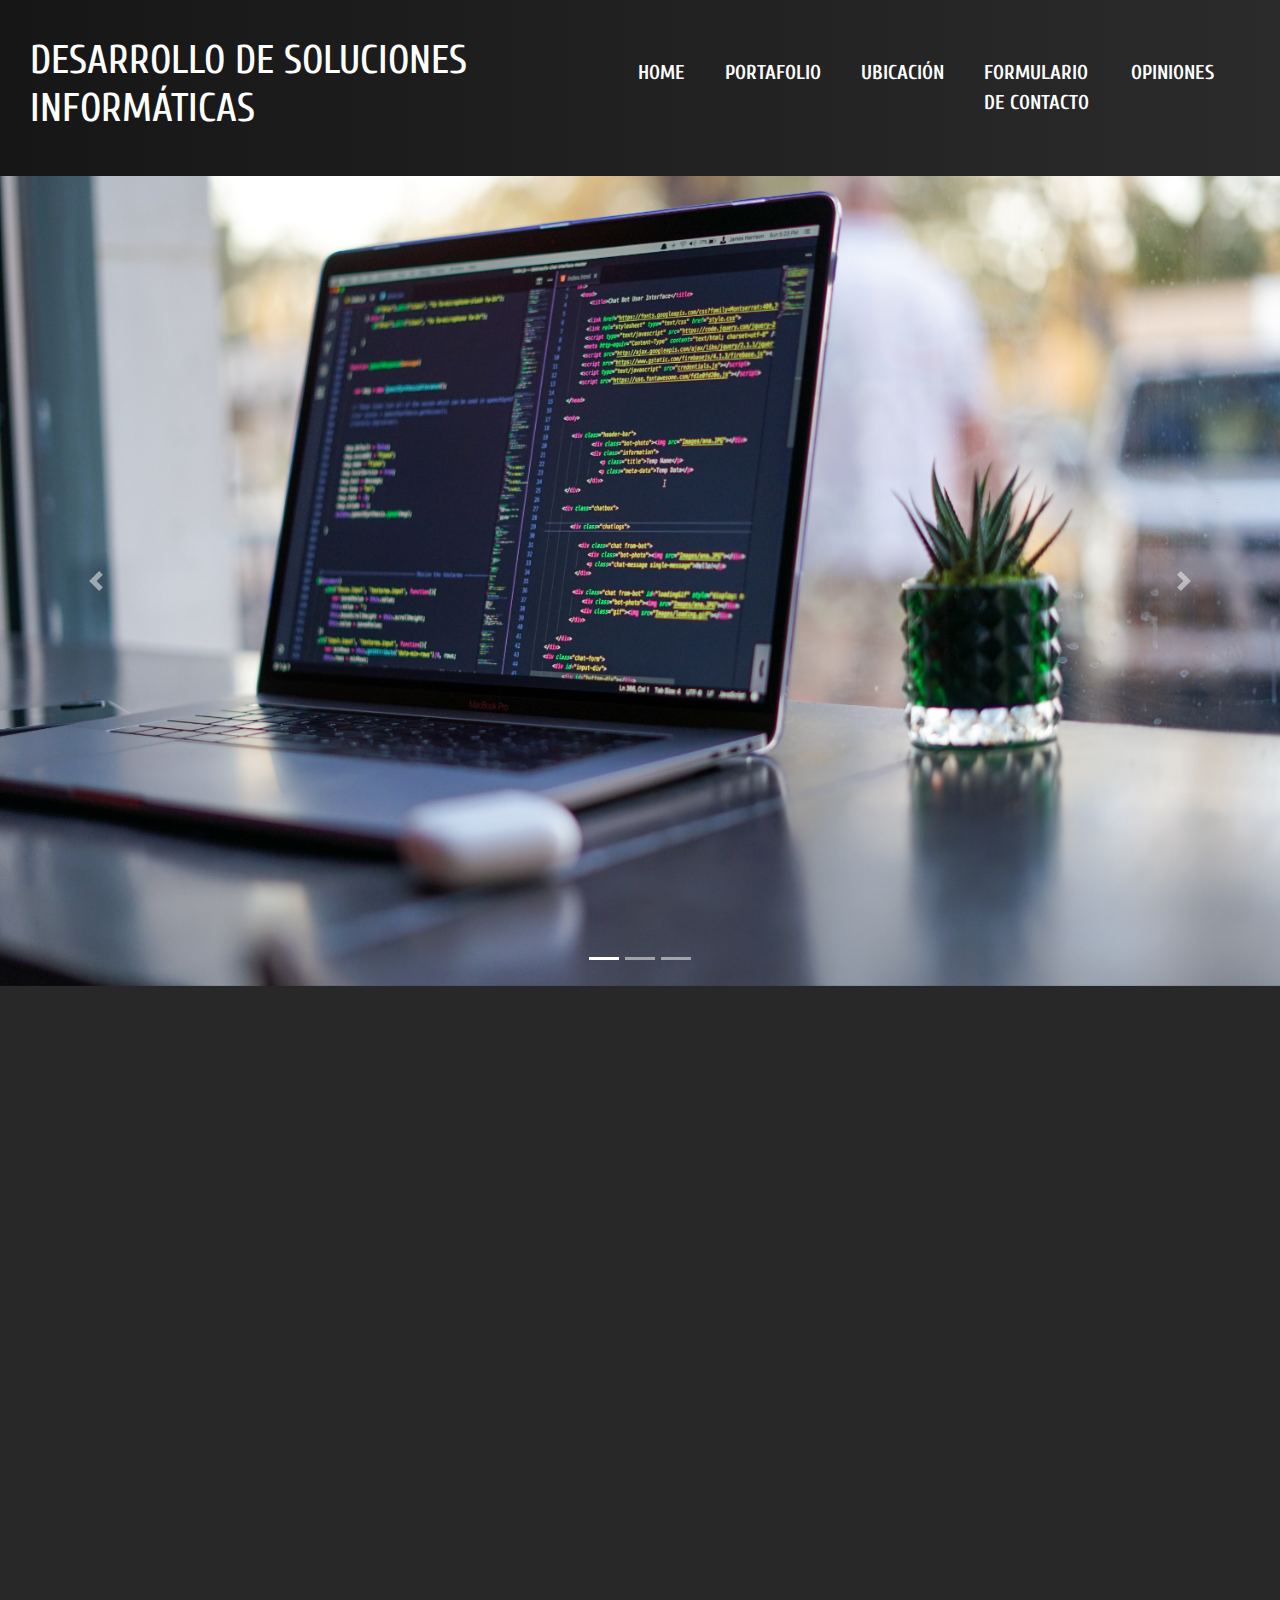
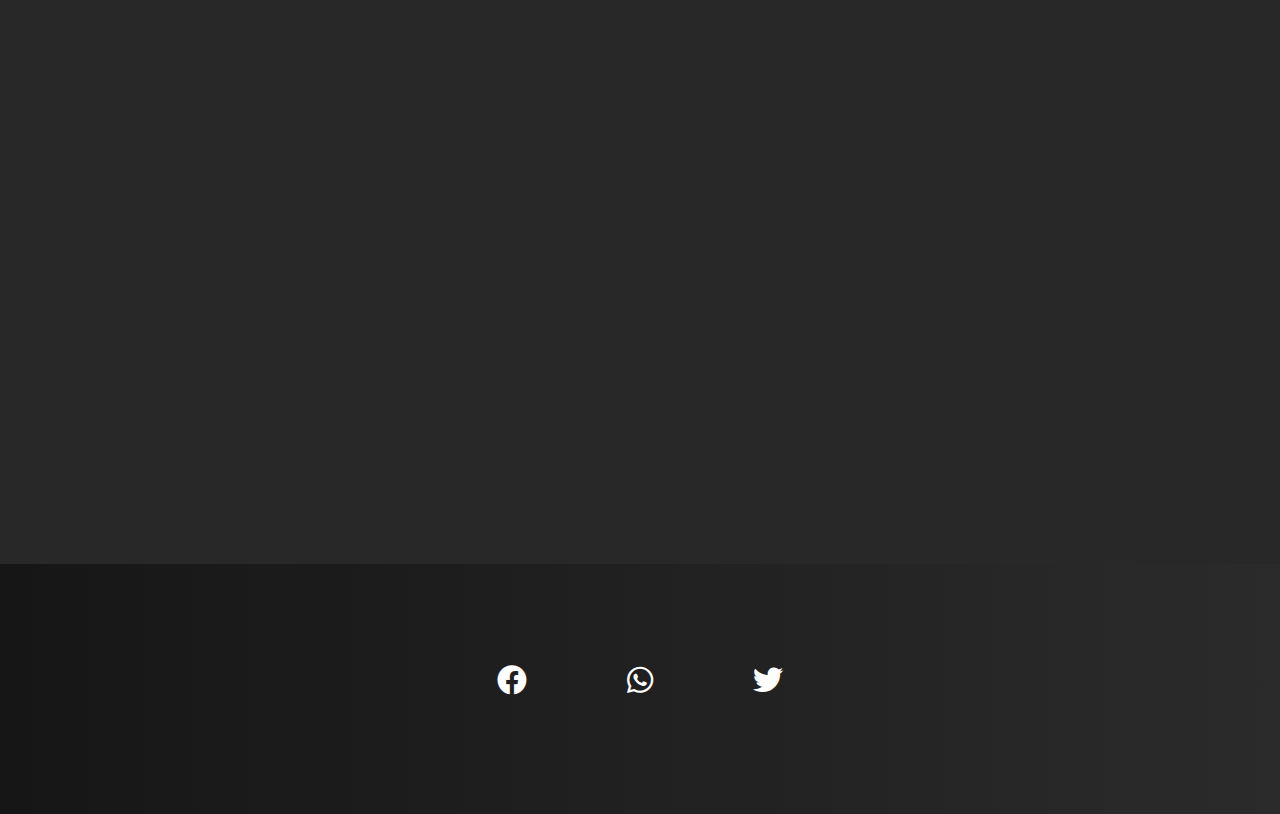
==== index.html @ 171f6564 "modulo Desarrollo Web" ====
<!DOCTYPE html>
<html lang="es">

<head>
  <meta charset="UTF-8">
  <meta http-equiv="X-UA-Compatible" content="IE=edge">
  <meta name="viewport" content="width=device-width, initial-scale=1.0" >
  <meta name="description" content="Desarrollo de soluciones informaticas a medida de tu empresa. Precios accesibles y producto competitivo en el mercado">
  <meta name="keywords" content="software, desarrollo, programa, sitio web, web, pagina, lenguaje, empresa">
  <title>DSL Inicio</title>
  <link rel="icon" href="/assets/img/mainIco.png">

  <!-- BootStrap Local-->
  <link rel="stylesheet" type="text/css" href="./cssBootstrap/bootstrap.min.css">
  <script src="./js/jquery.slim.min.js"></script>
  <script src="./js/bootstrap.bundle.min.js"></script>

  <!-- Iconos locales fontAwesome-->
  <link rel="stylesheet" href="./fonts/icons/css/all.css">

  <!--Estilos CSS-->
  <link rel="stylesheet" href="./styles/styles.css">

  <!--AOS-->
  <link rel="stylesheet" href="https://unpkg.com/aos@next/dist/aos.css" />

</head>

<body>

  <header>
    <h1 id="titulo">DESARROLLO DE SOLUCIONES INFORMÁTICAS</h1>

    <nav class="navbar navbar-expand-lg navbar-light bg-light navegationBar">
      <button class="navbar-toggler " type="button" data-toggle="collapse" data-target="#navbarTogglerDemo01"
        aria-controls="navbarTogglerDemo01" aria-expanded="false" aria-label="Toggle navigation">
        <span class="navbar-toggler-icon "></span>
      </button>
      <div class="collapse navbar-collapse" id="navbarTogglerDemo01">
        <ul class="navbar-nav mr-auto mt-2 mt-lg-0 centerItems">
          <li class="itemList"><a href="./index.html">HOME</a></li>
          <li class="itemList"><a href="./pages/projects.html">PORTAFOLIO</a></li>
          <li class="itemList"><a href="./pages/location.html">UBICACIÓN</a></li>
          <li class="itemList"><a href="./pages/form.html">FORMULARIO DE CONTACTO</a></li>
          <li class="itemList"><a href="./pages/aboutUs.html">OPINIONES</a></li>
        </ul>
      </div>
    </nav>
  </header>

  <main class="content">

    <div id="carouselExampleIndicators" class="carousel slide" data-ride="carousel">
      <ol class="carousel-indicators">
        <li data-target="#carouselExampleIndicators" data-slide-to="0" class="active"></li>
        <li data-target="#carouselExampleIndicators" data-slide-to="1"></li>
        <li data-target="#carouselExampleIndicators" data-slide-to="2"></li>
      </ol>
      <div class="carousel-inner">
        <div class="carousel-item active">
          <img src="./assets/img/img1.jpg" class="d-block w-100 imageStyle" alt="c">
        </div>
        <div class="carousel-item">
          <img src="./assets/img/img2Carrousel.jpg" class="d-block w-100 imageStyle" alt="b">
        </div>
        <div class="carousel-item">
          <img src="./assets/img/img3BackGround.jfif" class="d-block w-100 imageStyle" alt="a">
        </div>
      </div>
      <button class="carousel-control-prev" type="button" data-target="#carouselExampleIndicators" data-slide="prev">
        <span class="carousel-control-prev-icon" aria-hidden="true"></span>
        <span class="sr-only">Previous</span>
      </button>
      <button class="carousel-control-next" type="button" data-target="#carouselExampleIndicators" data-slide="next">
        <span class="carousel-control-next-icon" aria-hidden="true"></span>
        <span class="sr-only">Next</span>
      </button>
    </div>


    <div class="stylePresentation">
      <div class="styleTexto" data-aos="fade-up">
        <h2>¿Quiénes somos?</h2>
        <p class="textContentStyle">DSI es una empresa que nació en la mente de un joven entusiasta. Hoy día es una empresa consolidada en el mercado del desarrollo de
          soluciones informáticas.
          Con nuestro
          equipo nos dedicamos a el desarrollo de apps, software y sitios web. Nuestro objetivo es entender tus ideas y
          plasmarlas en la realidad, para lograr así un producto de primera calidad.</p>
      </div>

      <div class="styleTexto" data-aos="fade-up">
        <h2>¿A qué nos dedicamos?</h2>
        <p class="textContentStyle">DSI lo acompaña y guía en la construcción de su software, transformando su idea en
          un
          producto competitivo. Nos preocupamos por respetar los plazos y presupuestos para generar mayor valor a su
          inversión. </p>
      </div>

      <div class="styleTexto" data-aos="fade-up">
        <h2>Equipo</h2>
        <p class="textContentStyle">
          Nuestro equipo está capacitado en una amplia variedad de tecnologías para cubrir todas las áreas necesarias
          para el
          desarrollo de su idea. En el equipo de DSI nos preocupamos por entender la realidad del negocio que se quiera
          plasmar, para así comprender de primera mano cuales son las principales necesidades de nuestro cliente.</p>
      </div>
    </div>
  </main>

  <footer>
    <ul>
      <li class="socialMedia"><a id="facebook" href="https://www.facebook.com"><i class="fa-brands fa-facebook"></i></a>
      </li>
      <li class="socialMedia"><a id="whatsapp" href="https://www.whatsapp.com"><i class="fa-brands fa-whatsapp"></i></a>
      </li>
      <li class="socialMedia"><a id="twitter" href="https://www.twitter.com"><i class="fa-brands fa-twitter"></i></a>
      </li>

    </ul>
  </footer>

  <!--AOS-->
  <script src="https://unpkg.com/aos@next/dist/aos.js"></script>
  <script>
    AOS.init({
      duration: 1000, // values from 0 to 3000, with step 50ms
      once: true, // whether animation should happen only once - while scrolling down
    });
  </script>
</body>

</html>
---- styles/styles.css ----
/*GENERAL*/
@font-face {
    font-family: 'mainFont';
    src: url(../fonts/Cuprum-VariableFont_wght.ttf)
}

* {
    margin: 0;
    padding: 0;
}

html,
body {
    width: 100%;
    height: 100vh;
}

body {
    display: grid;
    grid-template-areas: "header"
        "content"
        "footer";

    font-family: 'mainFont';

    background-color: rgb(40, 40, 40);
}

/*

CABECERA

*/
header {
    grid-area: header;
    font-size: 15px;
    color: white;

    padding: 30px;
    display: flex;
    background: linear-gradient(to right, #161616, #2b2b2b);

    justify-content: space-between;
    align-items: center;
}

/*

CONTENIDO


*/
.content {
    grid-area: content;
}

.itemList {
    font-size: 20px;
    padding: 20px;
}

.itemList:hover {
    border-radius: 10px;
    background-color: rgb(48, 152, 243);
}

.imageStyle {
    margin-bottom: 30px;
    width: 100%;
    height: 100%;
}

.carousel-item{
    height: 90vh;
}

.textContentStyle {
    margin-top: 30px;
    margin-bottom: 30px;
    font-size: 30px;
    background-color: rgba(248, 248, 248, 0);
}

.navbar-light .navbar-toggler-icon {
    background-image: url(../assets/img/hamburgerMenu.png);
    width: 30px;
    height: 30px;

}

navbar-nav {
    align-items: center;
}

.carousel {
    align-items: center;
}

a {
    text-decoration: none;
    color: white;
    font-weight: bold;
}

p {
    background-color: white;
    opacity: 0.8;
}

ul {
    list-style: none;
    display: flex;
    flex-direction: row;
    align-items: left;
}

.opiniones {
    padding: 50px;
    color: white;
}

.stylePresentation {
    display: flex;
    flex-direction: row;
    flex-wrap: wrap;
    justify-content: space-around;
}

.stylePresentation div {
    margin-top: 1rem;
    margin-bottom: 3rem;
}

.styleTexto {
    height: 500px;
    width: 500px;
    border: white solid;
    border-radius: 10px;
    border-width: 1.5px;
    margin: 10px;
    text-align: center;

    overflow: hidden;
    display: flex;
    flex-direction: column;
    color: white;
    box-shadow: rgba(255, 255, 255, 0.4) 5px 5px, rgba(255, 255, 255, 0.3) 10px 10px, rgba(255, 255, 255, 0.2) 15px 15px, rgba(255, 255, 255, 0.1) 20px 20px, rgba(255, 255, 255, 0.05) 25px 25px;
}

/*TABLA VALORACIONES*/
.tablaFlexBox {
    margin-top: 50px;
    display: flex;
    flex-direction: column;
    align-items: center;
}

.tableBootstrap {
    color: white;
    height: 300px;
    width: 80%;
    
}

.tableBootstrap:hover tbody tr {
    color: white;
}

table thead {
    background-color: rgb(37, 37, 37);
}

table thead tr {
    text-align: center;
}

table tbody tr {
    text-align: center;
}

h2,
label,
legend {
    color: white;
}

form,
fieldset {

    margin-top: 50px;
}


.etiquetaMenu {
    display: none;
}



main h3,
main h2 {
    text-align: center;
}



/*

PIE DE PAGINA

*/
footer {
    grid-area: footer;
    margin-top: 50px;
    display: flex;
    flex-direction: row;
    justify-content: center;
    align-items: center;
    background-color: rgb(40, 40, 40);
    background: linear-gradient(to right, #161616, #2b2b2b);
    margin-top: 20px color white;
    height: 250px;
    font-size: 30px;
}

.socialMedia {
    display: flex;
    align-items: center;
    margin: 50px;
}

.fa-brands fa-facebook {
    color: white;
    height: 50px;
    width: 50px;
}

#facebook:hover {
    transition: 2sec;
    font-size: 100px;
    color: rgb(42, 115, 186)
}

#whatsapp:hover {
    transition: 2sec;
    font-size: 100px;
    color: rgb(42, 183, 64)
}

#twitter:hover {
    transition: 2sec;
    font-size: 100px;
    color: rgb(29, 161, 242)
}

iframe {
    height: 1000px;
}

#check {
    display: none;
}

.bg-light {
    background-color: transparent !important;
}



/*AJUSTES A MENÚ RESPONSIVO DE BOOTSTRAP*/
@media (max-width: 992px) {
    header {

        display: flex;
        flex-direction: column;
        text-align: center;
    }

    .centerItems {
        align-items: center;
    }

    .navegationBar {
        justify-content: center;

    }
}
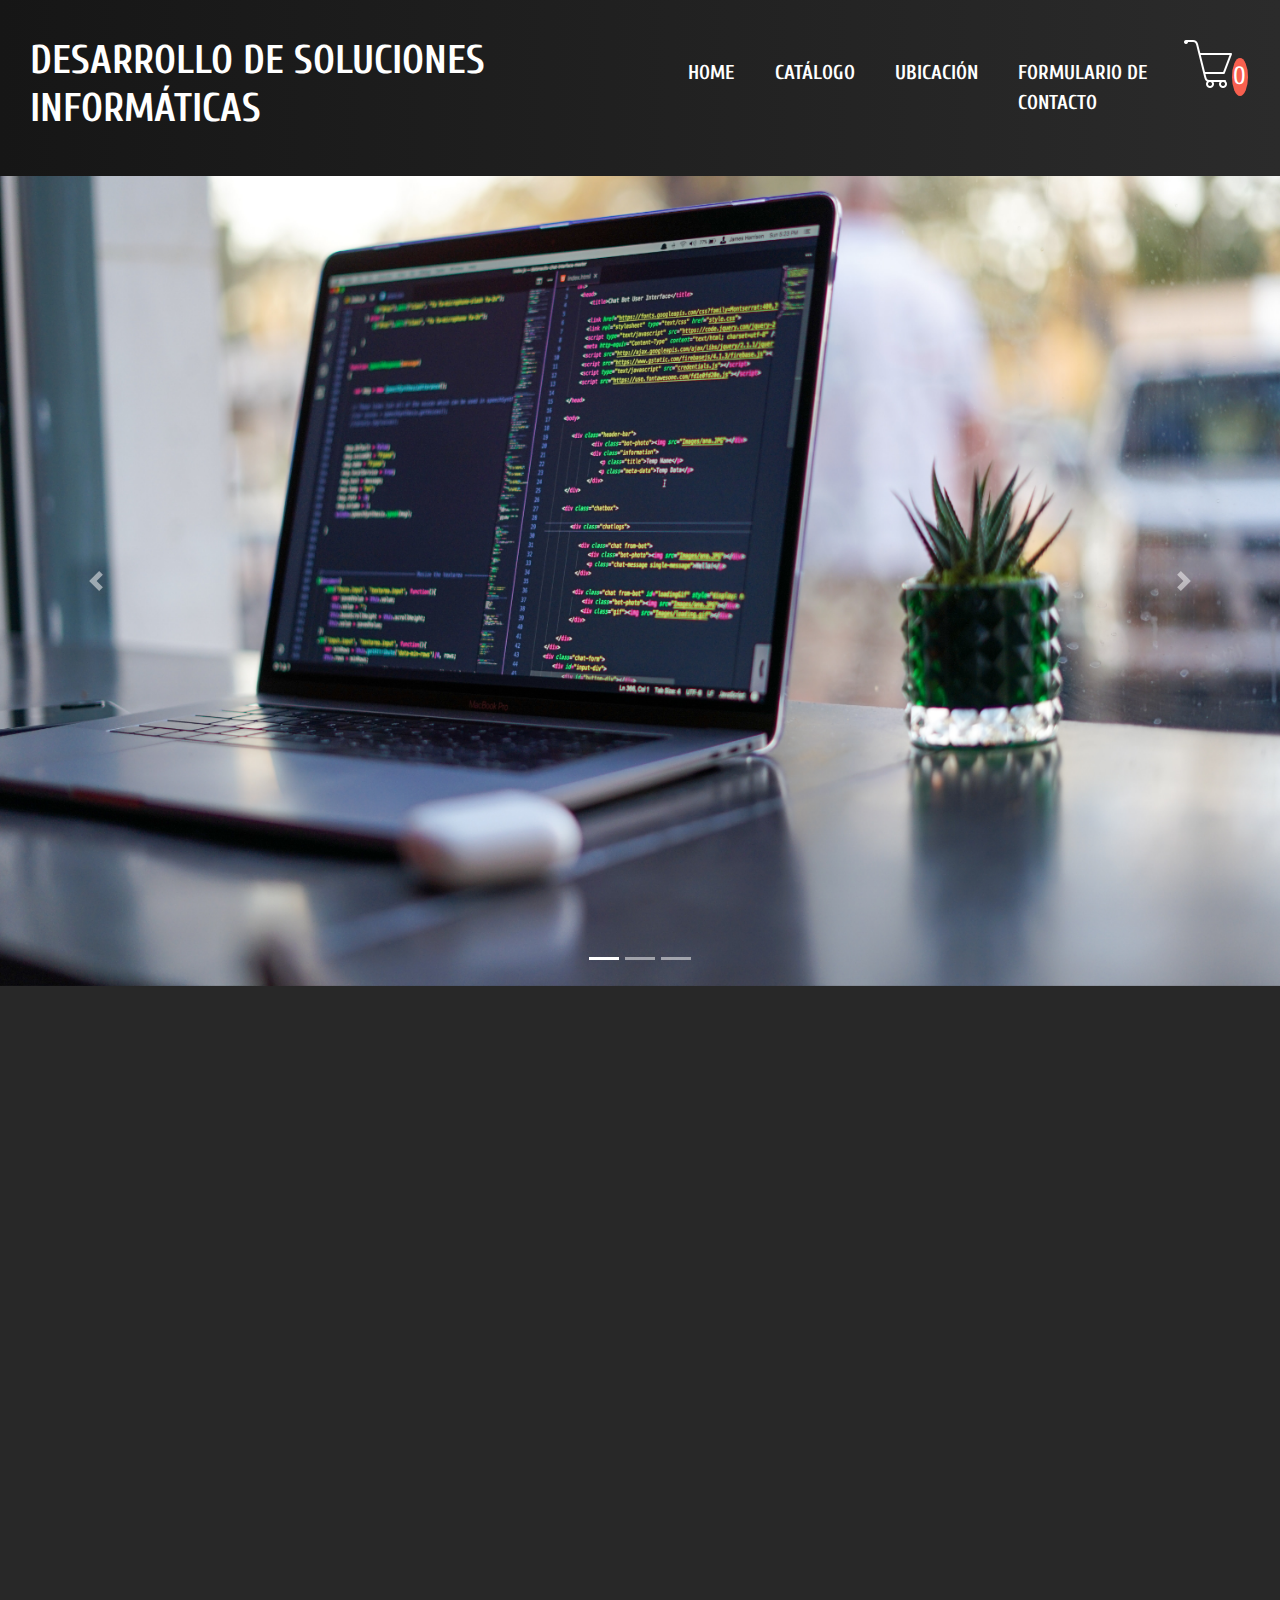
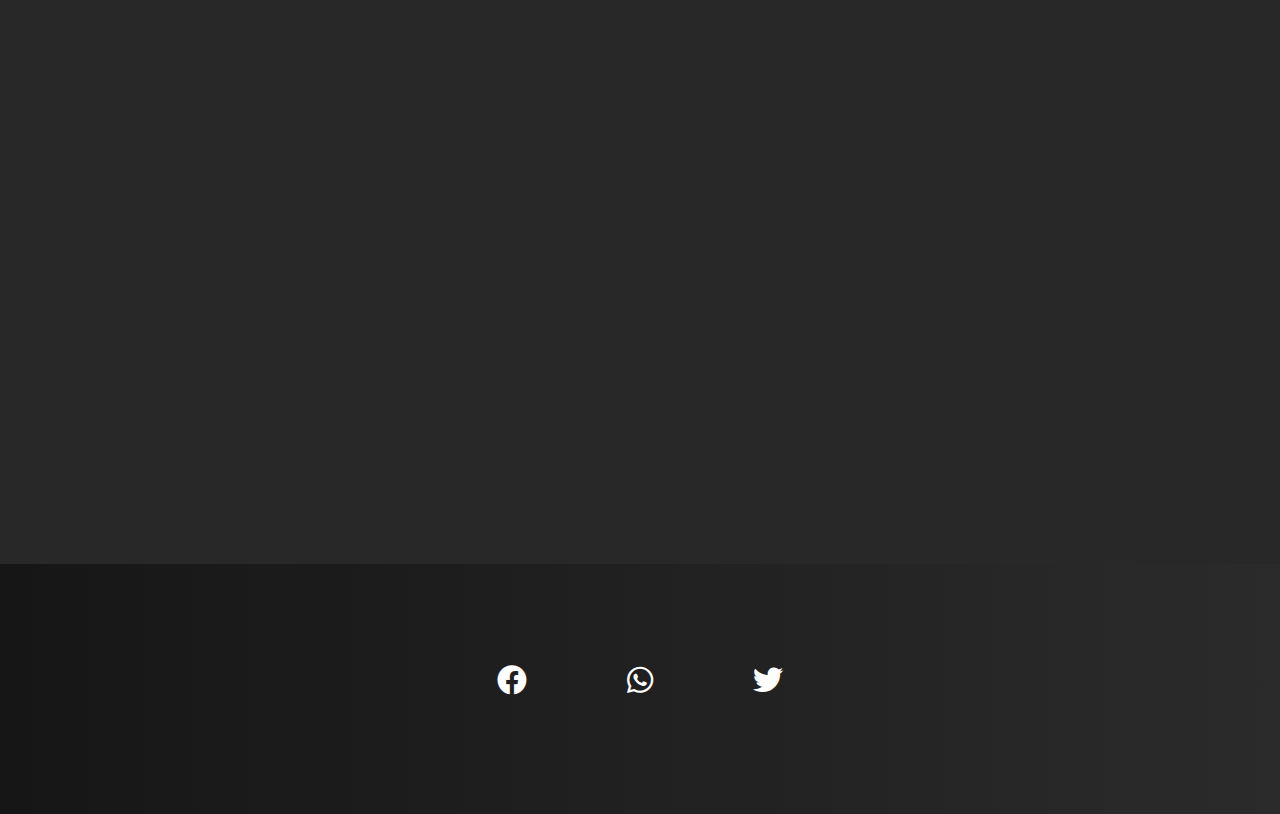
==== commit e34463b9: "Integracion modulo JS y DW" ====
--- a/index.html
+++ b/index.html
@@ -4,8 +4,9 @@
 <head>
   <meta charset="UTF-8">
   <meta http-equiv="X-UA-Compatible" content="IE=edge">
-  <meta name="viewport" content="width=device-width, initial-scale=1.0" >
-  <meta name="description" content="Desarrollo de soluciones informaticas a medida de tu empresa. Precios accesibles y producto competitivo en el mercado">
+  <meta name="viewport" content="width=device-width, initial-scale=1.0">
+  <meta name="description"
+    content="Desarrollo de soluciones informaticas a medida de tu empresa. Precios accesibles y producto competitivo en el mercado">
   <meta name="keywords" content="software, desarrollo, programa, sitio web, web, pagina, lenguaje, empresa">
   <title>DSL Inicio</title>
   <link rel="icon" href="/assets/img/mainIco.png">
@@ -29,7 +30,7 @@
 <body>
 
   <header>
-    <h1 id="titulo">DESARROLLO DE SOLUCIONES INFORMÁTICAS</h1>
+    <h1 id="titulo"><a href="./index.html">DESARROLLO DE SOLUCIONES INFORMÁTICAS</a></h1>
 
     <nav class="navbar navbar-expand-lg navbar-light bg-light navegationBar">
       <button class="navbar-toggler " type="button" data-toggle="collapse" data-target="#navbarTogglerDemo01"
@@ -38,11 +39,27 @@
       </button>
       <div class="collapse navbar-collapse" id="navbarTogglerDemo01">
         <ul class="navbar-nav mr-auto mt-2 mt-lg-0 centerItems">
-          <li class="itemList"><a href="./index.html">HOME</a></li>
-          <li class="itemList"><a href="./pages/projects.html">PORTAFOLIO</a></li>
-          <li class="itemList"><a href="./pages/location.html">UBICACIÓN</a></li>
-          <li class="itemList"><a href="./pages/form.html">FORMULARIO DE CONTACTO</a></li>
-          <li class="itemList"><a href="./pages/aboutUs.html">OPINIONES</a></li>
+          <a href="./index.html">
+            <li class="itemList">HOME</li>
+          </a>
+          <a href="./pages/projects.html">
+            <li class="itemList">CATÁLOGO</li>
+          </a>
+          <a href="./pages/location.html">
+            <li class="itemList">UBICACIÓN</li>
+          </a>
+          <a href="./pages/form.html">
+            <li class="itemList">FORMULARIO DE CONTACTO</li>
+          </a>
+ 
+          <li>
+            <div class="carrito">
+              <span id="contadorCarrito"></span>
+              <a id="bttCarrito" href="./pages/cart.html"><img style="height:50px; width:50px"
+                  src="./assets/img/cart.png" alt="carrito"></a>
+            </div>
+          </li>
+
         </ul>
       </div>
     </nav>
@@ -81,7 +98,8 @@
     <div class="stylePresentation">
       <div class="styleTexto" data-aos="fade-up">
         <h2>¿Quiénes somos?</h2>
-        <p class="textContentStyle">DSI es una empresa que nació en la mente de un joven entusiasta. Hoy día es una empresa consolidada en el mercado del desarrollo de
+        <p class="textContentStyle">DSI es una empresa que nació en la mente de un joven entusiasta. Hoy día es una
+          empresa consolidada en el mercado del desarrollo de
           soluciones informáticas.
           Con nuestro
           equipo nos dedicamos a el desarrollo de apps, software y sitios web. Nuestro objetivo es entender tus ideas y
@@ -119,6 +137,7 @@
     </ul>
   </footer>
 
+    <script src="./scripts/contadorCarrito.js"></script>
   <!--AOS-->
   <script src="https://unpkg.com/aos@next/dist/aos.js"></script>
   <script>
--- a/styles/styles.css
+++ b/styles/styles.css
@@ -24,6 +24,16 @@
     font-family: 'mainFont';
 
     background-color: rgb(40, 40, 40);
+}
+
+
+a:link, a:visited, a:active {
+    list-style: none;
+    text-decoration: none;
+}
+
+a:hover{
+    color: white;
 }
 
 /*
@@ -284,4 +294,194 @@
         justify-content: center;
 
     }
-}+}
+
+
+
+
+
+
+
+
+
+
+
+
+
+
+
+
+
+
+
+
+
+
+
+
+
+
+
+#centrarCarrito{
+    display: flex;
+    flex-direction:column;
+    align-items: center;
+}
+
+
+
+
+
+.carrito {
+    position: relative;
+}
+
+.carrito:hover{
+    background-color: rgb(48, 152, 243);
+    border-radius: 10%;
+}
+
+#contadorCarrito {
+    padding-left: 3%;
+    padding-right: 3%;
+    font-size: 25px;
+    color: white;
+    background-color: rgb(248, 96, 79);
+    border-radius: 50%;
+    position: absolute;
+    top: 40%;
+    left: 95%;
+}
+
+
+
+
+
+#listaCarrito {
+    margin: 50px;
+    align-content: center;
+    display: flex;
+    flex-direction: column;
+    border: rgb(252, 252, 252) solid 3px;
+    color: whitesmoke;
+    width: 80%;
+
+}
+
+
+
+
+.nombreCarrito {
+    display: flex;
+    flex-direction: column;
+    justify-content: center;
+    align-content: center;
+
+
+    text-align: center;
+    font-size: 30px;
+
+    
+    width: 25%;
+}
+
+.cantidadCarrito {
+
+    display: flex;
+    flex-direction: column;
+    justify-content: center;
+    align-content: center;
+
+
+    text-align: center;
+    font-size: 30px;
+
+   
+    width: 25%;
+}
+
+.precioCarrito {
+
+    display: flex;
+    justify-content: center;
+    align-content: center;
+    flex-direction: column;
+
+
+    text-align: center;
+    font-size: 30px;
+
+   
+    width: 25%;
+}
+
+.totalCarrito {
+    display: flex;
+    justify-content: center;
+    align-content: center;
+    flex-direction: column;
+
+    text-align: center;
+    font-size: 30px;
+
+   
+    width: 25%;
+}
+
+.imagenCarrito{
+    display: flex;
+    justify-content: center;
+    align-content: center;
+    flex-direction: column;
+
+    text-align: center;
+    font-size: 30px;
+    margin: 15px;
+}
+
+.fila {
+    display: flex;
+    flex-direction: row;
+    border: whitesmoke solid 5px;
+    border-bottom: whitesmoke solid 3px;
+    width: 100%;
+
+    
+}
+
+.imgCurso{
+   width: 200px;
+   height: 200px; 
+}
+
+#botonComprar{
+    color: white;
+    font-size: 30px;
+    width: 100%;
+    height: 100px;
+    background-color: rgb(46, 46, 46);
+    border: rgb(255, 255, 255) solid 3px;
+}
+
+#botonComprar:hover{
+    cursor: pointer;
+    color: whitesmoke;
+    background-color: rgb(27, 27, 27);
+}
+
+.swal-overlay {
+    backdrop-filter: blur(5px);
+  }
+
+  .cambioDeMoneda{
+    margin-top: 1%;
+    display: flex;
+    justify-content: center;
+    align-content: center;
+    flex-direction: row;
+    align-items: flex-start;
+    color: whitesmoke;
+    
+  }
+
+
